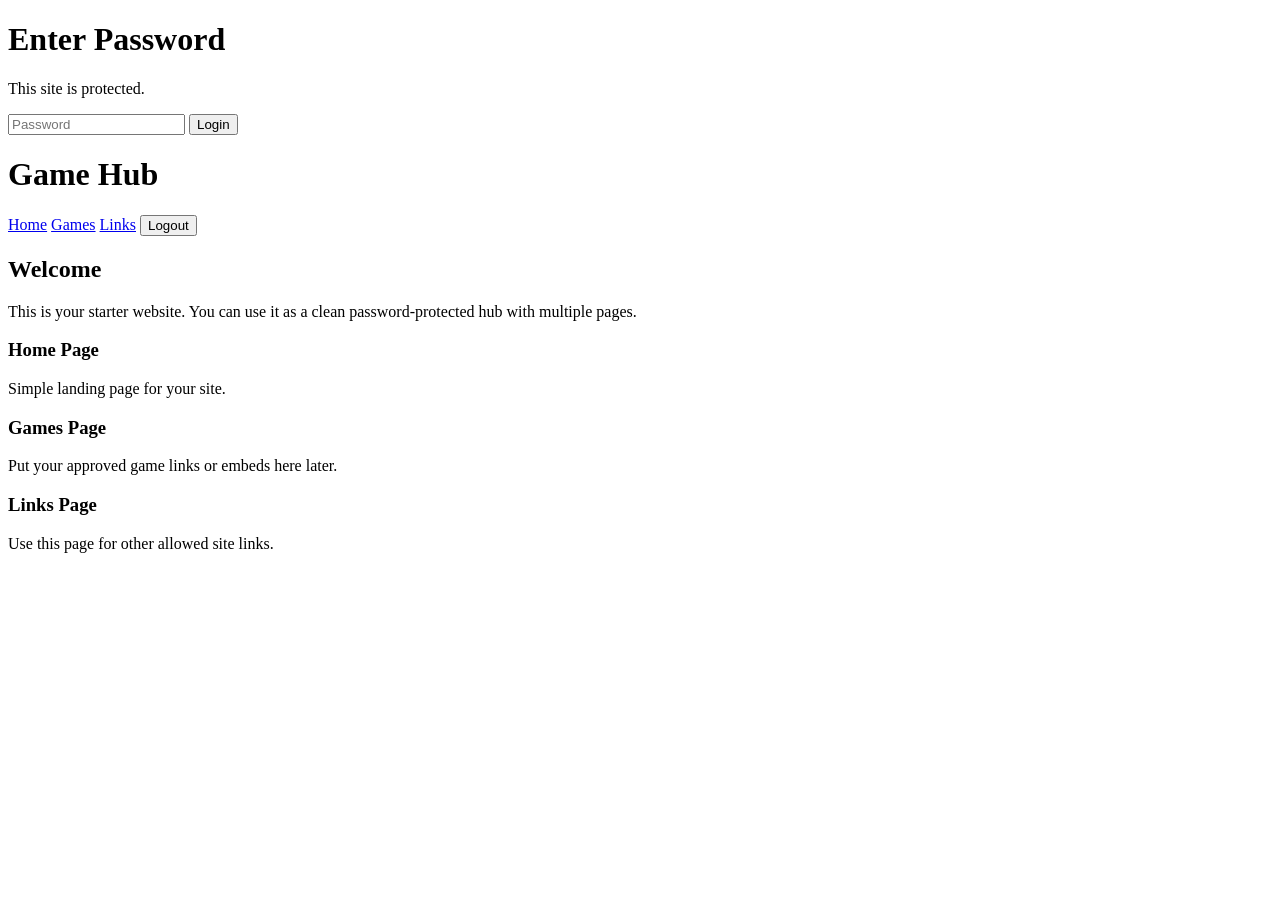
==== index.html @ 1630f8c2 "Create index.html" ====
<!DOCTYPE html>
<html lang="en">
<head>
  <meta charset="UTF-8" />
  <meta name="viewport" content="width=device-width, initial-scale=1.0" />
  <title>Game Hub - Home</title>
  <link rel="stylesheet" href="style.css" />
</head>
<body>
  <div id="loginOverlay" class="overlay">
    <div class="login-box">
      <h1>Enter Password</h1>
      <p>This site is protected.</p>
      <input type="password" id="passwordInput" placeholder="Password" />
      <button id="loginButton">Login</button>
      <p id="loginMessage" class="error-msg"></p>
    </div>
  </div>

  <header>
    <h1>Game Hub</h1>
    <nav>
      <a href="index.html">Home</a>
      <a href="games.html">Games</a>
      <a href="links.html">Links</a>
      <button id="logoutButton" class="logout-btn">Logout</button>
    </nav>
  </header>

  <main class="container">
    <section class="hero">
      <h2>Welcome</h2>
      <p>
        This is your starter website. You can use it as a clean password-protected
        hub with multiple pages.
      </p>
    </section>

    <section class="card-grid">
      <div class="card">
        <h3>Home Page</h3>
        <p>Simple landing page for your site.</p>
      </div>
      <div class="card">
        <h3>Games Page</h3>
        <p>Put your approved game links or embeds here later.</p>
      </div>
      <div class="card">
        <h3>Links Page</h3>
        <p>Use this page for other allowed site links.</p>
      </div>
    </section>
  </main>

  <script src="script.js"></script>
</body>
</html>
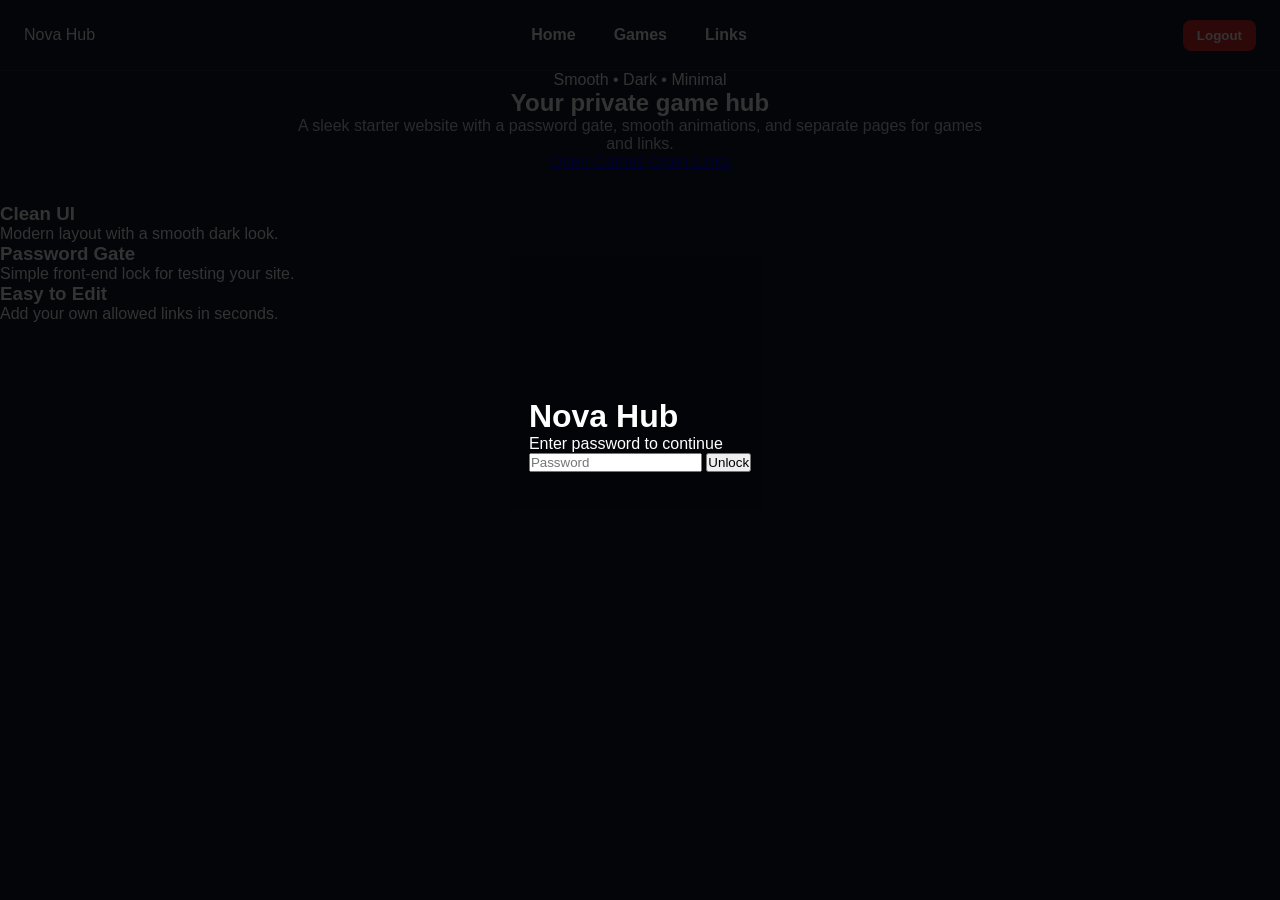
==== commit 4b13c6b0: "Update index.html" ====
--- a/index.html
+++ b/index.html
@@ -3,51 +3,63 @@
 <head>
   <meta charset="UTF-8" />
   <meta name="viewport" content="width=device-width, initial-scale=1.0" />
-  <title>Game Hub - Home</title>
+  <title>Nova Hub</title>
   <link rel="stylesheet" href="style.css" />
 </head>
 <body>
   <div id="loginOverlay" class="overlay">
-    <div class="login-box">
-      <h1>Enter Password</h1>
-      <p>This site is protected.</p>
+    <div class="login-panel">
+      <div class="login-glow"></div>
+      <h1>Nova Hub</h1>
+      <p class="login-sub">Enter password to continue</p>
       <input type="password" id="passwordInput" placeholder="Password" />
-      <button id="loginButton">Login</button>
+      <button id="loginButton">Unlock</button>
       <p id="loginMessage" class="error-msg"></p>
     </div>
   </div>
 
-  <header>
-    <h1>Game Hub</h1>
-    <nav>
-      <a href="index.html">Home</a>
+  <header class="topbar">
+    <div class="brand">
+      <div class="brand-dot"></div>
+      <span>Nova Hub</span>
+    </div>
+
+    <nav class="nav">
+      <a href="index.html" class="active">Home</a>
       <a href="games.html">Games</a>
       <a href="links.html">Links</a>
-      <button id="logoutButton" class="logout-btn">Logout</button>
     </nav>
+
+    <button id="logoutButton" class="logout-btn">Logout</button>
   </header>
 
-  <main class="container">
+  <main class="page">
     <section class="hero">
-      <h2>Welcome</h2>
+      <div class="hero-badge">Smooth • Dark • Minimal</div>
+      <h1>Your private game hub</h1>
       <p>
-        This is your starter website. You can use it as a clean password-protected
-        hub with multiple pages.
+        A sleek starter website with a password gate, smooth animations,
+        and separate pages for games and links.
       </p>
+
+      <div class="hero-actions">
+        <a href="games.html" class="primary-btn">Open Games</a>
+        <a href="links.html" class="secondary-btn">Open Links</a>
+      </div>
     </section>
 
-    <section class="card-grid">
-      <div class="card">
-        <h3>Home Page</h3>
-        <p>Simple landing page for your site.</p>
+    <section class="stats-grid">
+      <div class="glass-card">
+        <h3>Clean UI</h3>
+        <p>Modern layout with a smooth dark look.</p>
       </div>
-      <div class="card">
-        <h3>Games Page</h3>
-        <p>Put your approved game links or embeds here later.</p>
+      <div class="glass-card">
+        <h3>Password Gate</h3>
+        <p>Simple front-end lock for testing your site.</p>
       </div>
-      <div class="card">
-        <h3>Links Page</h3>
-        <p>Use this page for other allowed site links.</p>
+      <div class="glass-card">
+        <h3>Easy to Edit</h3>
+        <p>Add your own allowed links in seconds.</p>
       </div>
     </section>
   </main>
--- a/style.css
+++ b/style.css
@@ -0,0 +1,184 @@
+* {
+  box-sizing: border-box;
+  margin: 0;
+  padding: 0;
+}
+
+body {
+  font-family: Arial, sans-serif;
+  background: #0f172a;
+  color: white;
+  min-height: 100vh;
+}
+
+header {
+  background: #111827;
+  padding: 18px 24px;
+  display: flex;
+  justify-content: space-between;
+  align-items: center;
+  border-bottom: 1px solid #1f2937;
+  position: sticky;
+  top: 0;
+  z-index: 10;
+}
+
+header h1 {
+  font-size: 1.5rem;
+}
+
+nav {
+  display: flex;
+  gap: 14px;
+  align-items: center;
+}
+
+nav a {
+  color: white;
+  text-decoration: none;
+  font-weight: bold;
+  padding: 8px 12px;
+  border-radius: 8px;
+  transition: 0.2s;
+}
+
+nav a:hover {
+  background: #1f2937;
+}
+
+.logout-btn {
+  background: #dc2626;
+  color: white;
+  border: none;
+  padding: 8px 14px;
+  border-radius: 8px;
+  cursor: pointer;
+  font-weight: bold;
+}
+
+.logout-btn:hover {
+  background: #b91c1c;
+}
+
+.container {
+  max-width: 1100px;
+  margin: 0 auto;
+  padding: 32px 20px;
+}
+
+.hero {
+  text-align: center;
+  margin-bottom: 32px;
+}
+
+.hero h2 {
+  font-size: 2rem;
+  margin-bottom: 10px;
+}
+
+.hero p {
+  color: #cbd5e1;
+  max-width: 700px;
+  margin: 0 auto;
+}
+
+.card-grid {
+  display: grid;
+  grid-template-columns: repeat(auto-fit, minmax(240px, 1fr));
+  gap: 20px;
+}
+
+.card {
+  background: #1e293b;
+  border: 1px solid #334155;
+  border-radius: 14px;
+  padding: 20px;
+  box-shadow: 0 8px 20px rgba(0, 0, 0, 0.25);
+}
+
+.card h3 {
+  margin-bottom: 10px;
+}
+
+.card p {
+  color: #cbd5e1;
+  margin-bottom: 14px;
+}
+
+.card-link {
+  display: inline-block;
+  text-decoration: none;
+  background: #2563eb;
+  color: white;
+  padding: 10px 14px;
+  border-radius: 8px;
+  font-weight: bold;
+}
+
+.card-link:hover {
+  background: #1d4ed8;
+}
+
+.overlay {
+  position: fixed;
+  inset: 0;
+  background: rgba(0, 0, 0, 0.8);
+  display: none;
+  justify-content: center;
+  align-items: center;
+  z-index: 999;
+}
+
+.overlay.active {
+  display: flex;
+}
+
+.login-box {
+  background: #111827;
+  padding: 28px;
+  border-radius: 16px;
+  width: 90%;
+  max-width: 360px;
+  text-align: center;
+  border: 1px solid #374151;
+}
+
+.login-box h1 {
+  margin-bottom: 10px;
+}
+
+.login-box p {
+  margin-bottom: 14px;
+  color: #cbd5e1;
+}
+
+.login-box input {
+  width: 100%;
+  padding: 12px;
+  margin-bottom: 12px;
+  border-radius: 8px;
+  border: 1px solid #475569;
+  background: #0f172a;
+  color: white;
+}
+
+.login-box button {
+  width: 100%;
+  padding: 12px;
+  border: none;
+  background: #16a34a;
+  color: white;
+  border-radius: 8px;
+  cursor: pointer;
+  font-weight: bold;
+}
+
+.login-box button:hover {
+  background: #15803d;
+}
+
+.error-msg {
+  margin-top: 10px;
+  color: #f87171;
+  min-height: 20px;
+}
